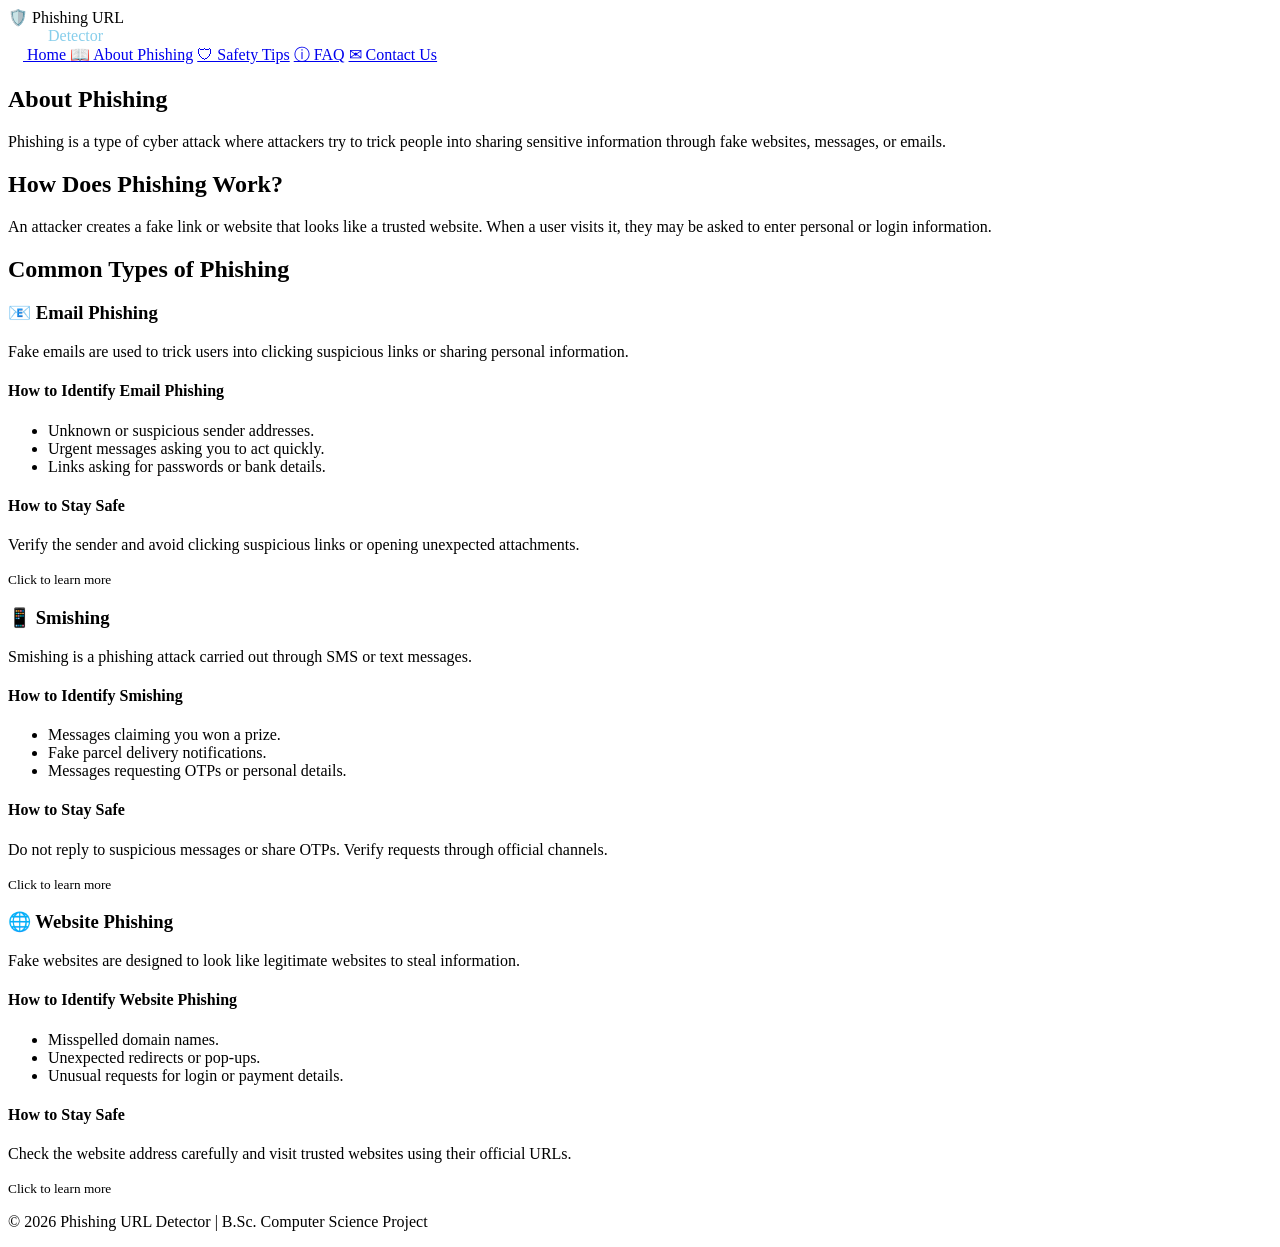
==== about.html @ 1d793c85 "Add files via upload" ====
<!DOCTYPE html>
<html>

<head>
    <title>about phishing - phishing URL Dectector</title>
    <link rel="stylesheet" href="/static/css/style.css">
</head>

<script>
function toggleInfo(card) {
    card.classList.toggle("active");
}
</script>


<body>

  <nav>
<nav>
   <div class="logo">
    🛡️ Phishing URL<br>
<span style="color: skyblue; margin-left: 40px;">Detector</span>
    
</div>
    <div class="menu">
        
<a href="/" class="home-link">
    <svg width="15" height="15" viewBox="0 0 24 24"
         fill="white" xmlns="http://www.w3.org/2000/svg">
        <path d="M3 10.5L12 3L21 10.5V21H14V14H10V21H3V10.5Z"/>
    </svg>
    Home
</a>


        <a href="about.html">📖 About Phishing</a>
        <a href="safety.html">🛡 Safety Tips</a>
        <a href="faq.html">ⓘ FAQ</a>
        <a href="contact.html">✉ Contact Us</a>
    </div>
</nav>
   </nav>

  <section class="about-page">

        <h1>About Phishing</h1>

        <p>
            Phishing is a type of cyber attack where attackers
            try to trick people into sharing sensitive information
            through fake websites, messages, or emails.
        </p>

        <h2>How Does Phishing Work?</h2>

        <p>
            An attacker creates a fake link or website that looks
            like a trusted website. When a user visits it, they may
            be asked to enter personal or login information.
        </p>

        <h2>Common Types of Phishing</h2>

        <div class="info-cards">

           
<div class="info-cards">

    <div class="info-card" onclick="toggleInfo(this)">
        <h3>📧 Email Phishing</h3>
        <p>Fake emails are used to trick users into clicking suspicious links or sharing personal information.</p>

        <div class="extra-info">
            <h4>How to Identify Email Phishing</h4>
            <ul>
                <li>Unknown or suspicious sender addresses.</li>
                <li>Urgent messages asking you to act quickly.</li>
                <li>Links asking for passwords or bank details.</li>
            </ul>
            <h4>How to Stay Safe</h4>
            <p>Verify the sender and avoid clicking suspicious links or opening unexpected attachments.</p>
        </div>
        <small>Click to learn more</small>
    </div>

    <div class="info-card" onclick="toggleInfo(this)">
        <h3>📱 Smishing</h3>
        <p>Smishing is a phishing attack carried out through SMS or text messages.</p>

        <div class="extra-info">
            <h4>How to Identify Smishing</h4>
            <ul>
                <li>Messages claiming you won a prize.</li>
                <li>Fake parcel delivery notifications.</li>
                <li>Messages requesting OTPs or personal details.</li>
            </ul>
            <h4>How to Stay Safe</h4>
            <p>Do not reply to suspicious messages or share OTPs. Verify requests through official channels.</p>
        </div>
        <small>Click to learn more</small>
    </div>

    <div class="info-card" onclick="toggleInfo(this)">
        <h3>🌐 Website Phishing</h3>
        <p>Fake websites are designed to look like legitimate websites to steal information.</p>

        <div class="extra-info">
            <h4>How to Identify Website Phishing</h4>
            <ul>
                <li>Misspelled domain names.</li>
                <li>Unexpected redirects or pop-ups.</li>
                <li>Unusual requests for login or payment details.</li>
            </ul>
            <h4>How to Stay Safe</h4>
            <p>Check the website address carefully and visit trusted websites using their official URLs.</p>
        </div>
        <small>Click to learn more</small>
    </div>

</div>

            

        

    </section>

    <footer>
        <p>
            © 2026 Phishing URL Detector |
            B.Sc. Computer Science Project
        </p>
    </footer>

</body>

</html>
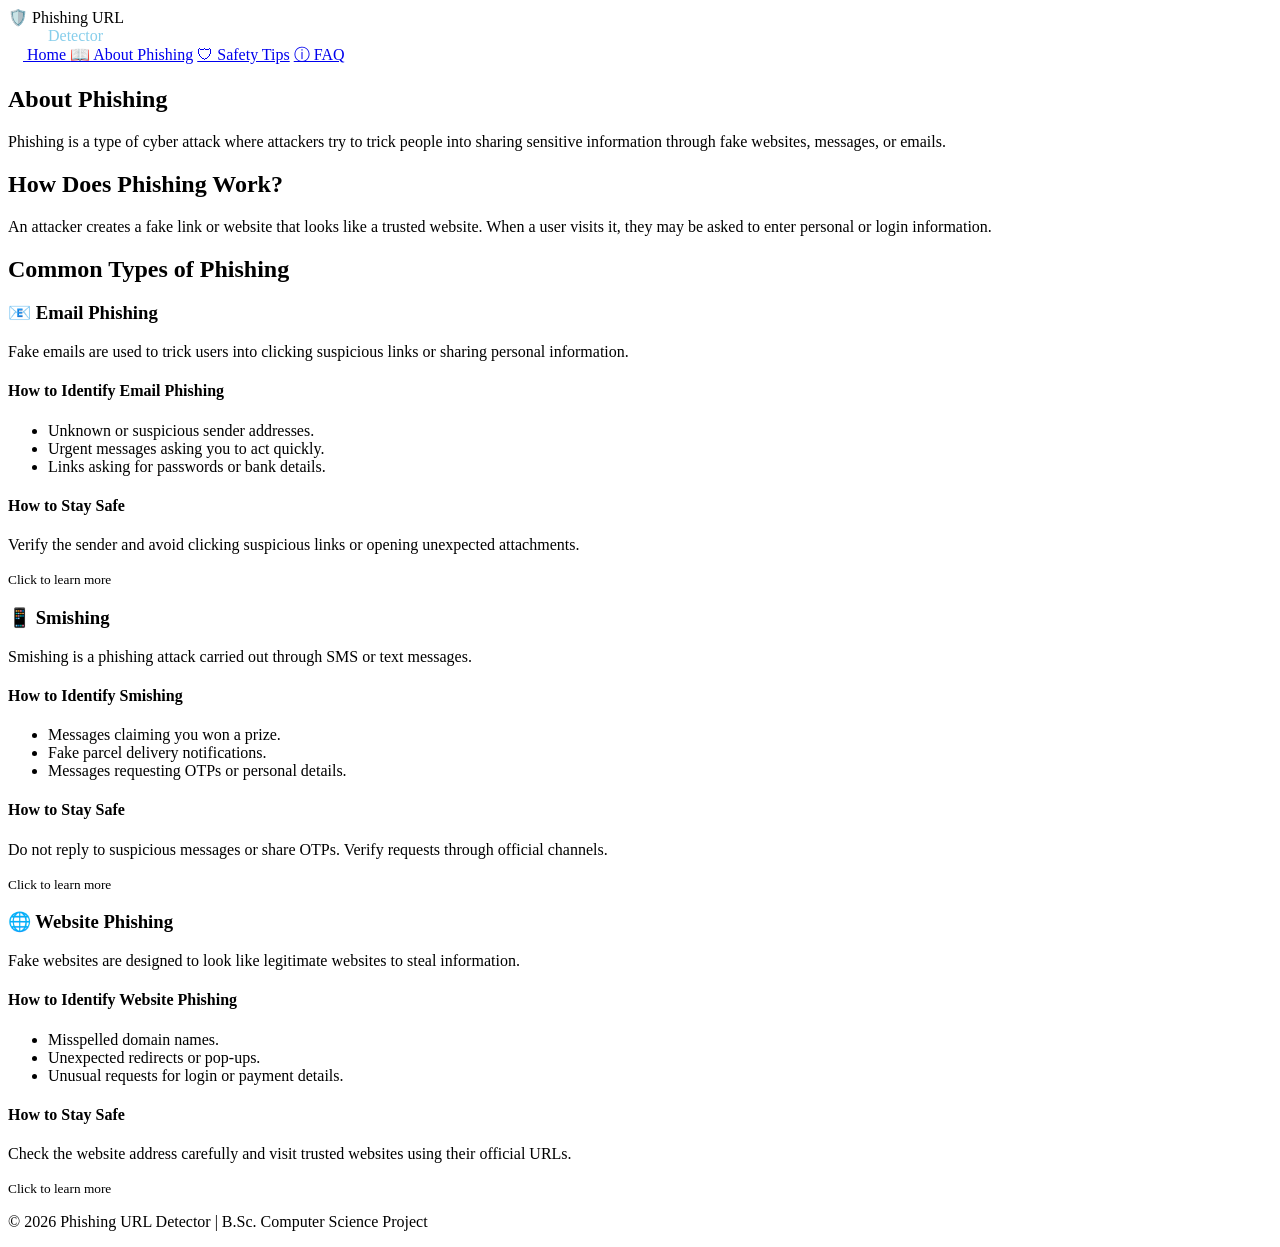
==== commit 53e197e3: "update" ====
--- a/about.html
+++ b/about.html
@@ -3,7 +3,7 @@
 
 <head>
     <title>about phishing - phishing URL Dectector</title>
-    <link rel="stylesheet" href="/static/css/style.css">
+    <link rel="stylesheet" href="/static/style.css">
 </head>
 
 <script>
@@ -36,7 +36,7 @@
         <a href="about.html">📖 About Phishing</a>
         <a href="safety.html">🛡 Safety Tips</a>
         <a href="faq.html">ⓘ FAQ</a>
-        <a href="contact.html">✉ Contact Us</a>
+       
     </div>
 </nav>
    </nav>
@@ -134,4 +134,4 @@
 
 </body>
 
-</html>+</html>
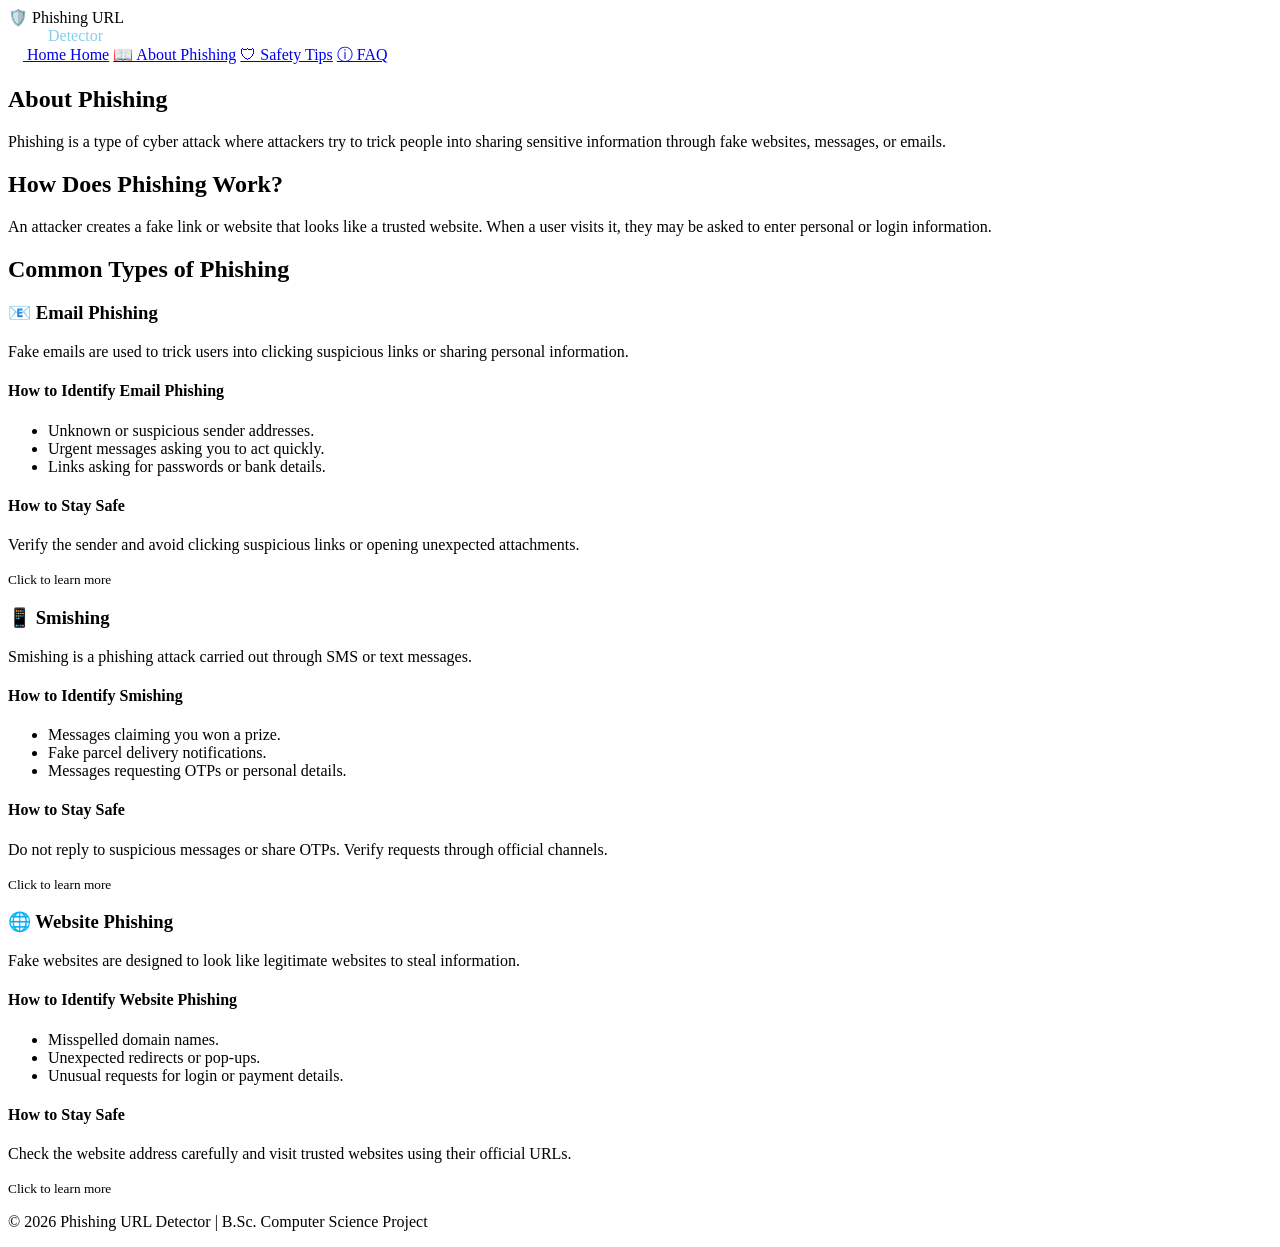
==== commit 4f45d628: "update" ====
--- a/about.html
+++ b/about.html
@@ -32,7 +32,7 @@
     Home
 </a>
 
-
+        <a href="/">Home</a>
         <a href="about.html">📖 About Phishing</a>
         <a href="safety.html">🛡 Safety Tips</a>
         <a href="faq.html">ⓘ FAQ</a>
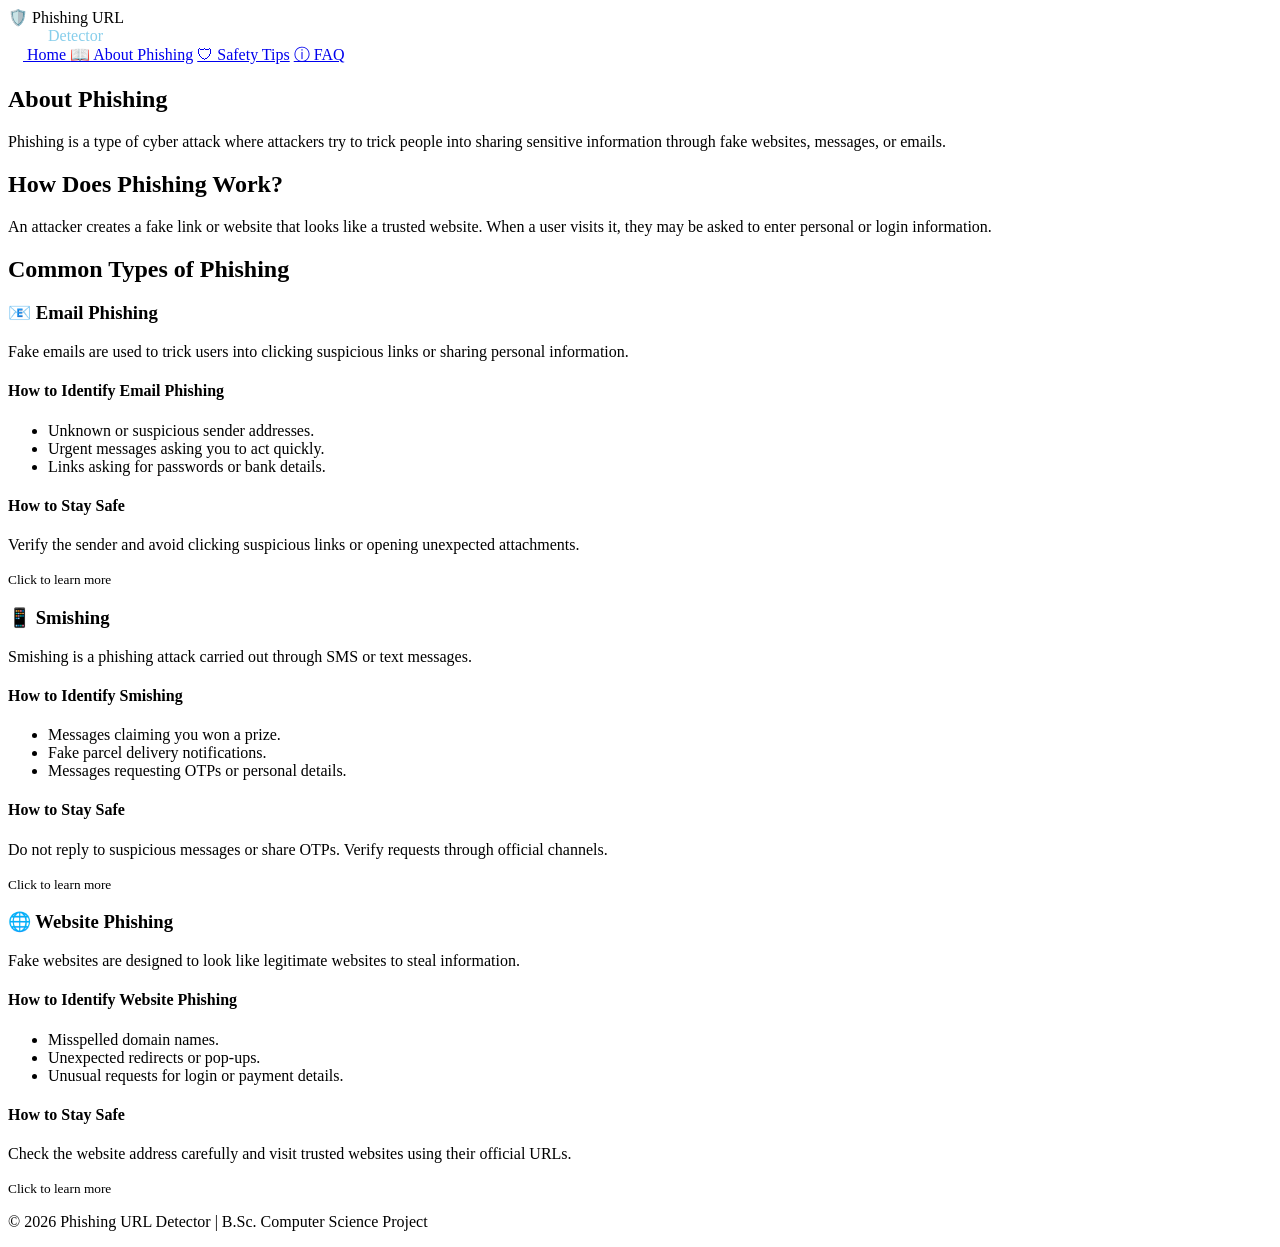
==== commit d653c84e: "update" ====
--- a/about.html
+++ b/about.html
@@ -32,7 +32,7 @@
     Home
 </a>
 
-        <a href="/">Home</a>
+       
         <a href="about.html">📖 About Phishing</a>
         <a href="safety.html">🛡 Safety Tips</a>
         <a href="faq.html">ⓘ FAQ</a>
